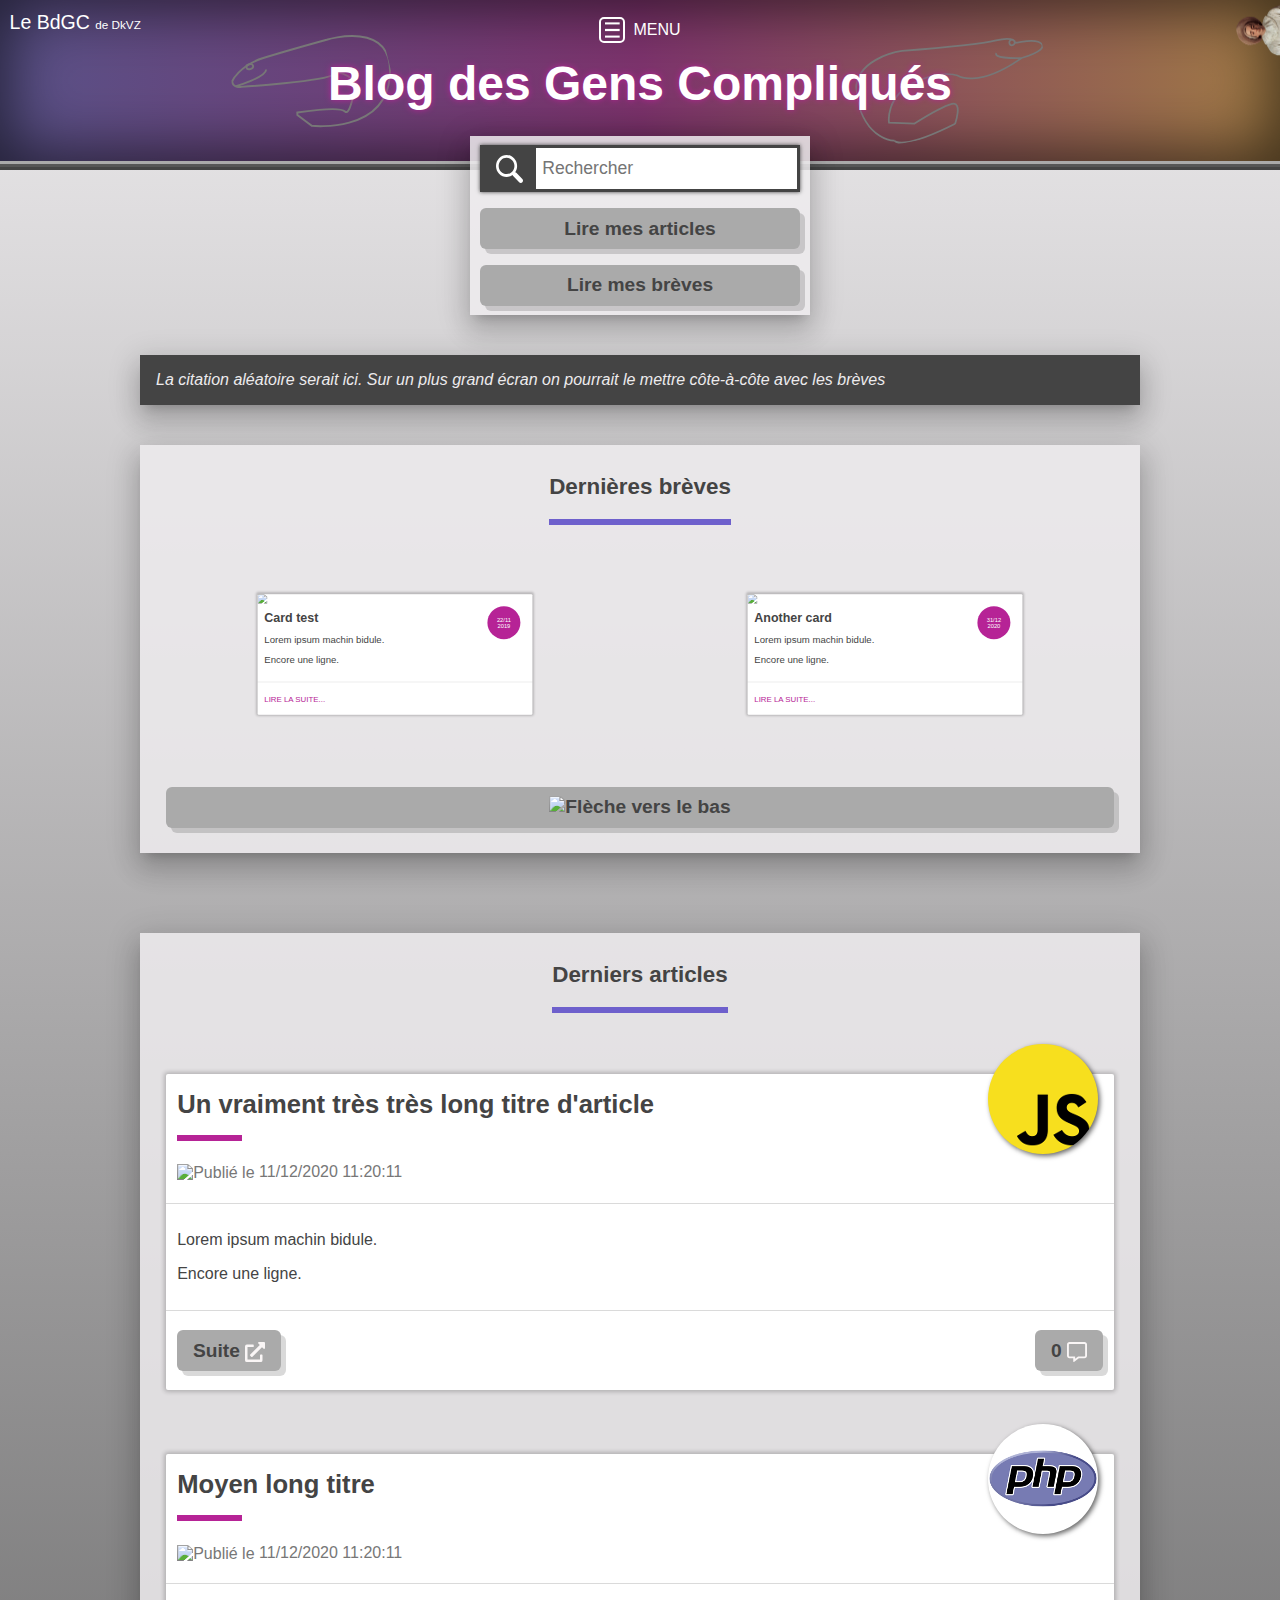
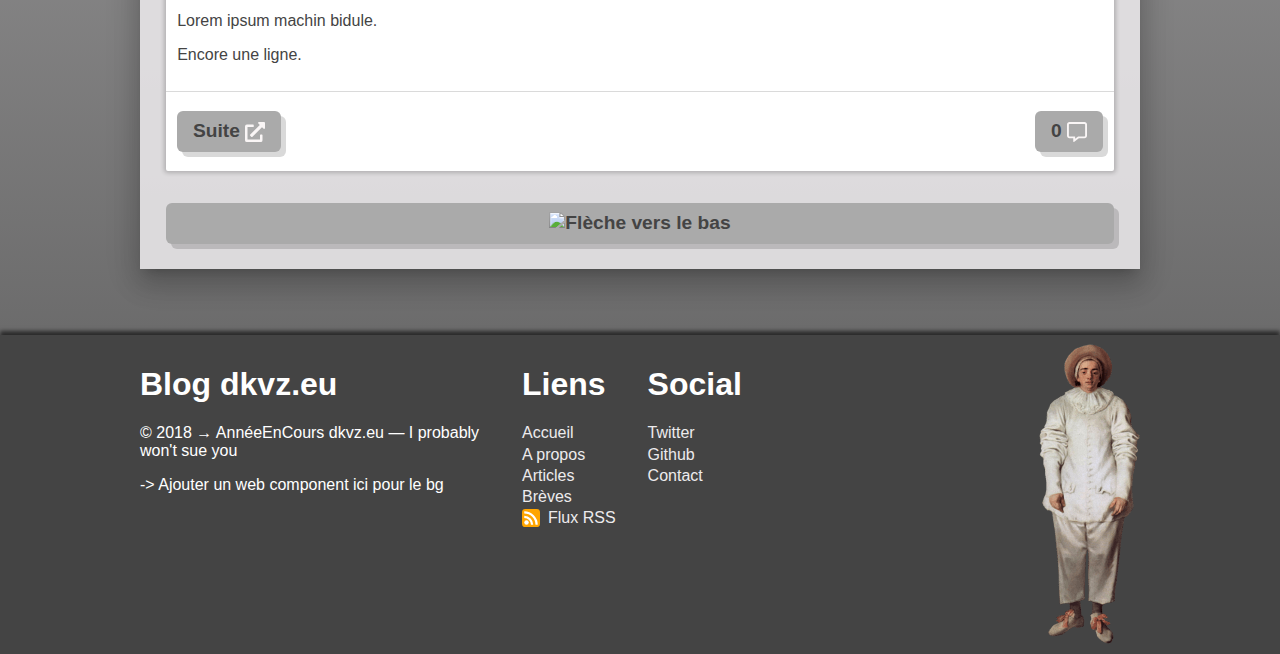
==== src/index.html @ f8230d22 "Add the dark light switch" ====
<!DOCTYPE html>
<html lang="fr">

<head>
  <meta charset="UTF-8">
  <meta name="viewport" content="width=device-width, initial-scale=1.0">
  <link rel="preconnect" href="https://fonts.googleapis.com">
  <link rel="preconnect" href="https://fonts.gstatic.com" crossorigin>
  <link href="https://fonts.googleapis.com/css2?family=Philosopher:ital,wght@0,400;0,700;1,400;1,700&display=swap" rel="stylesheet"> 
  <link rel="stylesheet" href="css/style.css">
  <!-- Pretty sure that script cannot be deferred; 
    Global Styles have to be declared above -->
  <link rel="stylesheet" href="css/light.css" media="(prefers-color-scheme: light)">
  <link rel="stylesheet" href="css/dark.css" media="(prefers-color-scheme: dark)">
  <script type="module" src="https://unpkg.com/dark-mode-toggle"></script>
  <title>DkVZ.eu Blog 3.0 - Proof of concept</title>
  <noscript>
    <style>
      ._js-only {
        display: none !important;
      }
    </style>
  </noscript>
  <script defer="defer" src="js/main.js"></script>
</head>

<body class="bg--gradient">
  <aside class="header">
    <a class="header__title" href="/">Le BdGC <span class="text text--smaller">de DkVZ</span></a>
    <label class="menu-btn input" tabindex="0" role="button" aria-controls="menu" aria-label="Afficher le menu"
      for="menu-checkbox">
      <svg class="menu-btn__icon" viewBox="0 0 7 7">
        <rect class="line-1" y="0" width="7" height="1"></rect>
        <rect class="line-2" y="3" width="7" height="1"></rect>
        <rect class="line-3" y="6" width="7" height="1"></rect>
      </svg>
      <span>Menu</span>
    </label>
    <input aria-hidden="true" type="checkbox" id="menu-checkbox" name="menu-checkbox">
    <div id="menu">
      <nav class="menu">
        <div class="section-title">
          <h1 class="section-title__big-title">Menu</h1>
        </div>
        <ul class="menu__list">
          <li>
            <a href="#">Accueil</a>
          </li>
          <li>
            <a href="article.html">Blog</a>
          </li>
          <li>
            <a href="#">Contact</a>
          </li>
          <li>
            <a href="#">About us</a>
          </li>
        </ul>
        <div class="menu__socials">
          <a href="#" title="Mon compte Twitter"><svg class="socials" viewBox="0 0 512 512"><path d="M459.37 151.716c.325 4.548.325 9.097.325 13.645 0 138.72-105.583 298.558-298.558 298.558-59.452 0-114.68-17.219-161.137-47.106 8.447.974 16.568 1.299 25.34 1.299 49.055 0 94.213-16.568 130.274-44.832-46.132-.975-84.792-31.188-98.112-72.772 6.498.974 12.995 1.624 19.818 1.624 9.421 0 18.843-1.3 27.614-3.573-48.081-9.747-84.143-51.98-84.143-102.985v-1.299c13.969 7.797 30.214 12.67 47.431 13.319-28.264-18.843-46.781-51.005-46.781-87.391 0-19.492 5.197-37.36 14.294-52.954 51.655 63.675 129.3 105.258 216.365 109.807-1.624-7.797-2.599-15.918-2.599-24.04 0-57.828 46.782-104.934 104.934-104.934 30.213 0 57.502 12.67 76.67 33.137 23.715-4.548 46.456-13.32 66.599-25.34-7.798 24.366-24.366 44.833-46.132 57.827 21.117-2.273 41.584-8.122 60.426-16.243-14.292 20.791-32.161 39.308-52.628 54.253z"/></svg></a>
          <a href="#" title="Mon compte Github"><svg class="socials" viewBox="0 0 496 512"><path d="M165.9 397.4c0 2-2.3 3.6-5.2 3.6-3.3.3-5.6-1.3-5.6-3.6 0-2 2.3-3.6 5.2-3.6 3-.3 5.6 1.3 5.6 3.6zm-31.1-4.5c-.7 2 1.3 4.3 4.3 4.9 2.6 1 5.6 0 6.2-2s-1.3-4.3-4.3-5.2c-2.6-.7-5.5.3-6.2 2.3zm44.2-1.7c-2.9.7-4.9 2.6-4.6 4.9.3 2 2.9 3.3 5.9 2.6 2.9-.7 4.9-2.6 4.6-4.6-.3-1.9-3-3.2-5.9-2.9zM244.8 8C106.1 8 0 113.3 0 252c0 110.9 69.8 205.8 169.5 239.2 12.8 2.3 17.3-5.6 17.3-12.1 0-6.2-.3-40.4-.3-61.4 0 0-70 15-84.7-29.8 0 0-11.4-29.1-27.8-36.6 0 0-22.9-15.7 1.6-15.4 0 0 24.9 2 38.6 25.8 21.9 38.6 58.6 27.5 72.9 20.9 2.3-16 8.8-27.1 16-33.7-55.9-6.2-112.3-14.3-112.3-110.5 0-27.5 7.6-41.3 23.6-58.9-2.6-6.5-11.1-33.3 2.6-67.9 20.9-6.5 69 27 69 27 20-5.6 41.5-8.5 62.8-8.5s42.8 2.9 62.8 8.5c0 0 48.1-33.6 69-27 13.7 34.7 5.2 61.4 2.6 67.9 16 17.7 25.8 31.5 25.8 58.9 0 96.5-58.9 104.2-114.8 110.5 9.2 7.9 17 22.9 17 46.4 0 33.7-.3 75.4-.3 83.6 0 6.5 4.6 14.4 17.3 12.1C428.2 457.8 496 362.9 496 252 496 113.3 383.5 8 244.8 8zM97.2 352.9c-1.3 1-1 3.3.7 5.2 1.6 1.6 3.9 2.3 5.2 1 1.3-1 1-3.3-.7-5.2-1.6-1.6-3.9-2.3-5.2-1zm-10.8-8.1c-.7 1.3.3 2.9 2.3 3.9 1.6 1 3.6.7 4.3-.7.7-1.3-.3-2.9-2.3-3.9-2-.6-3.6-.3-4.3.7zm32.4 35.6c-1.6 1.3-1 4.3 1.3 6.2 2.3 2.3 5.2 2.6 6.5 1 1.3-1.3.7-4.3-1.3-6.2-2.2-2.3-5.2-2.6-6.5-1zm-11.4-14.7c-1.6 1-1.6 3.6 0 5.9 1.6 2.3 4.3 3.3 5.6 2.3 1.6-1.3 1.6-3.9 0-6.2-1.4-2.3-4-3.3-5.6-2z"/></svg></a>
          <a href="#" title="Mon compte Youtube"><svg class="socials" viewBox="0 0 576 512"><path d="M549.655 124.083c-6.281-23.65-24.787-42.276-48.284-48.597C458.781 64 288 64 288 64S117.22 64 74.629 75.486c-23.497 6.322-42.003 24.947-48.284 48.597-11.412 42.867-11.412 132.305-11.412 132.305s0 89.438 11.412 132.305c6.281 23.65 24.787 41.5 48.284 47.821C117.22 448 288 448 288 448s170.78 0 213.371-11.486c23.497-6.321 42.003-24.171 48.284-47.821 11.412-42.867 11.412-132.305 11.412-132.305s0-89.438-11.412-132.305zm-317.51 213.508V175.185l142.739 81.205-142.739 81.201z"/></svg></a>
        </div>
      </nav>
    </div>
  </aside>
  <header class="hero">
    <div class="hero__inner">
      <noscript>
        <img class="hero__img hero__img--v1" src="img/shrimp_plain1.svg" alt="Brand logo 1">
        <img class="hero__img hero__img--v2" src="img/shrimp_plain2.svg" alt="Brand logo 2">
      </noscript>
      <svg class="hero__img hero__img--v1 _js-only" viewBox="0 0 587.5 386.1">
        <g fill="none" stroke="#000">
          <path
            d="m8.761 125.5s39.02-50.21 131.9-55.45c92.85-5.238 243.3-8.839 243.3-8.839s260.6-14.45 193.2 187.4c-67.48 201.8-323.3 107.4-323.3 107.4l-42.04-51.56 1.912-8.809s155.8 13.05 171.7 38.7c15.84 25.66 64.48-96.56 64.48-96.56s-38.02-61.14-74.13-45.8c-36.11 15.34-339.4-38.07-339.4-38.07s-32.77-2.435-27.47-28.42"
            stroke-width="1.875" />
          <ellipse cx="84.63" cy="89" rx="12.61" ry="9.085" stroke-width="1.875" />
          <path d="m15.26 146.6s118.7-4.896 125.4-33.02" stroke-width="1.875" />
        </g>
      </svg>
      <svg class="hero__img hero__img--v2 _js-only" viewBox="0 0 216.5 117.7">
        <g transform="translate(-137 -93.78)">
          <path
            d="m162.8 143.1c34.08-5.722 26.66-10.79 26.66-10.79m-16.41-8.322a3.018 3.018 0 0 1-3.018 3.018 3.018 3.018 0 0 1-3.018-3.018 3.018 3.018 0 0 1 3.018-3.018 3.018 3.018 0 0 1 3.018 3.018zm77.22 77.5s-13.44-23.57-0.7071-22.63c12.73 0.9428 45.49 13.67 45.49 13.67l27.98-6.439s-1.309-29.01-35.15-38.51c-33.84-9.5-50.58 1.107-50.58 1.107s-19.6 18.99-74.5-5.592c0 0-29.17-2.189-25.42-10.79 3.752-8.602 29.16-7.136 29.16-7.136s-1.652-8.133 20.65-7.039c22.3 1.095 106.2-8.535 106.2-8.535m27.33 97.55s-5.186 12.73-70.48-5.657m43.14-91.89s61.97-3.407 59.85 44.48c-2.113 47.89-32.52 53.07-32.52 53.07"
            fill="none" stroke="#000" stroke-width=".5292" />
        </g>
      </svg>
    </div>
    <div class="hero__mid">
      <h1 class="main-title">Blog des Gens Compliqués</h1>
    </div>
    <div class="hero__bottom">
      <dark-mode-toggle
        class="_js-only"
        id="dark-mode-toggle"
        appearance="toggle"
        permanent
      ></dark-mode-toggle>
    </div>
  </header>
  <main class="trans-left">
    <div class="content-card cta content-card--transp">

      <div class="cta-buttons">
        <form class="search">
          <label class="search__label">
            <img class="search__img" alt="Search Icon" aria-hidden="true" src="img/search_white.svg">
            <input class="input search__input" type="text" placeholder="Rechercher" aria-label="Rechercher" />
          </label>
        </form>
        <button class="btn cta-buttons__btn">Lire mes articles</button>
        <button class="btn cta-buttons__btn">Lire mes brèves</button>
      </div>
    </div>

    <div class="content-card quote-card">
      La citation aléatoire serait ici. Sur un plus grand écran on pourrait le mettre côte-à-côte avec les brèves
    </div>

    <div class="content-card content-card--transp content-card--l-margin">
      <div class="section-title">
        <h2 class="section-title__title">Dernières brèves</h2>
      </div>

      <div class="card-list">

        <div class="card card--hoverable">
          <div class="card__header">
            <img class="card__large-img" src="https://dkvz.eu/assets/shorts/shorts_linux2.png">
            <div class="card__date-pill">22/11 2019</div>
          </div>
          <div class="card__body">
            <h1>Card test</h1>
            <p>Lorem ipsum machin bidule.</p>
            <p>Encore une ligne.</p>
          </div>
          <div class="card__footer">
            <a href="#">Lire la suite...</a>
          </div>
        </div>

        <div class="card card--hoverable">
          <div class="card__header">
            <img class="card__large-img" src="https://dkvz.eu/assets/shorts/shorts_linux1.png">
            <div class="card__date-pill">31/12 2020</div>
          </div>
          <div class="card__body">
            <h1>Another card</h1>
            <p>Lorem ipsum machin bidule.</p>
            <p>Encore une ligne.</p>
          </div>
          <div class="card__footer">
            <a href="#">Lire la suite...</a>
          </div>
        </div>

        <button class="btn card-list__btn" aria-label="Charger d'autres brèves" title="Charger d'autres brèves...">
          <img class="invertable--img" src="img/triangle_down.svg" height="10px" alt="Flèche vers le bas" aria-hidden="true">
        </button>

      </div>
    </div>

    <div class="content-card content-card--transp">
      <div class="section-title">
        <h2 class="section-title__title">Derniers articles</h2>
      </div>

      <div class="card-list card-list--single">

        <div class="card card--hoverable">
          <div class="card__header card--no-overflow">
            <div class="card__info">
              <h1>Un vraiment très très long titre d'article</h1>
              <div>
                <img src="img/calendar-alt.svg" class="icon invertable--img" alt="Publié le">
                <span>11/12/2020 11:20:11</span>
              </div>
            </div>
            <!-- <div class="card__date-pill">22/11 2019</div> -->
            <img class="card__img" src="img/js_logo_110.png" alt="Un logo">
          </div>
          <div class="card__body card--border-top">
            <p>Lorem ipsum machin bidule.</p>
            <p>Encore une ligne.</p>
          </div>
          <div class="card__footer">
            <button class="btn">
              Suite
              <img src="img/external-link-alt.svg" class="icon" alt="Ouvrir l'article">
            </button>
            <button class="btn">
              0
              <img src="img/comment-alt.svg" class="icon" alt="Commentaires">
            </button>
          </div>
        </div>

        <div class="card card--hoverable">
          <div class="card__header card--no-overflow">
            <div class="card__info">
              <h1>Moyen long titre</h1>
              <div>
                <img src="img/calendar-alt.svg" class="icon invertable--img" alt="Publié le">
                <span>11/12/2020 11:20:11</span>
              </div>
            </div>
            <img class="card__img" src="img/php_logo_110.png" alt="Un logo">
          </div>
          <div class="card__body card--border-top">
            <p>Lorem ipsum machin bidule.</p>
            <p>Encore une ligne.</p>
          </div>
          <div class="card__footer">
            <button class="btn">
              Suite
              <img src="img/external-link-alt.svg" class="icon" alt="Ouvrir l'article">
            </button>
            <button class="btn">
              0
              <img src="img/comment-alt.svg" class="icon" alt="Commentaires">
            </button>
          </div>
        </div>

        <button class="btn card-list__btn" aria-label="Charger d'autres brèves" title="Charger d'autres articles...">
          <img class="invertable--img" src="img/triangle_down.svg" height="10px" alt="Flèche vers le bas" aria-hidden="true">
        </button>

      </div>
    </div>

  </main>
  <footer>
    <div class="footer">
      <div class="footer-sections">
        <section>
          <h1>Blog dkvz.eu</h1>
          <p>© 2018 &rarr; AnnéeEnCours dkvz.eu &mdash; I probably won't sue you</p>
          <p>-&gt; Ajouter un web component ici pour le bg</p>
        </section>
        <section>
          <h1>Liens</h1>
          <ul>
            <li><a href="#">Accueil</a></li>
            <li><a href="#">A propos</a></li>
            <li><a href="#">Articles</a></li>
            <li><a href="#">Brèves</a></li>
            <li><a href="#" class="flex--center"><img class="mr--1" src="img/rss_feed.svg" height="18" alt="RSS feed icon"> Flux RSS</a></li>
          </ul>
        </section>
        <section>
          <h1>Social</h1>
          <ul>
            <li><a href="#">Twitter</a></li>
            <li><a href="#">Github</a></li>
            <li><a href="#">Contact</a></li>
          </ul>
        </section>
      </div>
      <img src="img/gillescut_300.png" alt="Test Image 2">
    </div>
  </footer>

  <script src="https://unpkg.com/@dkvz/img-lightbox@0.2.0/dist/img-lightbox.js"></script>
  <script>
    customElements.define('img-lightbox', ImgLightbox.default);
  </script>
</body>

</html>
---- src/css/style.css ----
* {
  box-sizing: border-box;
}

:root {
  --primary-color: rgb(110, 96, 204);
  --accent-color: rgb(182, 35, 150);
  --accent-color-lighter: rgba(224, 66, 190, 0.7);
  --ui-color: rgb(78, 205, 196);
  --secondary-color: #edebed;
  --secondary-color-transp: rgba(237, 235, 237, 0.86);
  --grayed-color: #777;
  --light-gray-color: #aaa;
  --lighter-gray: #faf6f6;
  --light-color: #fff;
  /*--dark-color: #555;*/
  --dark-color: rgb(68, 68, 68);
  --dark-color-transp: rgba(68, 68, 68, 0.86);
  --dark-color-extra-transp: rgb(68, 68, 68, 0.6);
  --dark-color-quote: rgba(37, 6, 37, 0.15);
  --main-padding: 0.6rem;
  --content-padding: 0.6rem;
  --card-padding: 0.7rem;
  --ui-shadow: 0px 0px 4px var(--dark-color);
  --text-shadow-1: 2px 2px 2px var(--accent-color);
  --text-shadow-2: 0px 0px 6px var(--accent-color);
  --main-font: 'Segoe UI', Tahoma, Geneva, Verdana, sans-serif;
  --article-font: 'Philosopher', medium-content-serif-font, Georgia, Cambria, serif;
  --container-width: 1000px;
  --hero-inset-shadow: inset 0px 0px 60px 10px rgba(0, 0, 0, .6);
}

html, body {
  min-height: 100vh;
}

/** Utilities **/

.bg--gradient {
  background-color: var(--secondary-color);
  /*background: linear-gradient(to bottom, rgba(220,220,220,0.9) 0%,rgba(69,90,100,0.9) 100%);*/
  background: linear-gradient(to bottom, var(--secondary-color) 0%,rgba(68,68,68,0.9) 100%);
}

.bg--gradient-clouds {
  background-image: url('../img/clouds3.jpg');
  background-repeat: repeat-y;
  background-size: contain;
  /* Lighter version:
  background: linear-gradient(90deg, rgba(110, 96, 204, 0.7) 0%, rgba(182, 35, 150, 0.7) 50%, rgba(252, 176, 69, 0.7) 100%), url('../img/seamless_clouds3.jpg');*/
  background: linear-gradient(rgba(0, 0, 0, 0.6), rgba(0, 0, 0, 0.6)), linear-gradient(90deg, rgba(110, 96, 204, 0.7) 0%, rgba(182, 35, 150, 0.7) 50%, rgba(252, 176, 69, 0.7) 100%), url('../img/seamless_clouds3.jpg');
}

.flex--center {
  display: flex;
  justify-content: center;
  align-items: center;
}

.mr--1 {
  margin-right: 0.5rem;
}

/** End utilities **/

body {
  font-family: var(--main-font);
  display: flex;
  flex-direction: column;
  justify-content: center;
  color: var(--dark-color);
  /*background-color: var(--secondary-color);*/
  padding: 0;
  margin: 0;
  overflow-x: hidden;
}

body[data-overlay]:after {
  content: "";
  display: block;
  position: absolute;
  top: 0;
  left: 0;
  height: 100%;
  width: 100%;
  z-index: 1;
  background-color: #000;
  background-color: rgba(0,0,0,0.6);
}

body[data-overlay] {
  overflow: hidden;
}

a {
  text-decoration: none;
  color: var(--primary-color);
}

a:hover,
a:active {
  animation: zomg 3s infinite;
}

.article-image {
  box-shadow: var(--ui-shadow);
}

.to-reveal {
  opacity: 0.1;
  transition: opacity 0.5s;
}

/* 
This isn't BEM but it's historical to work
with blog content
*/
.center-image {
  margin: 0 auto;
}

img-lightbox:active, img-lightbox:focus {
  outline: 4px solid var(--ui-color);
}

img-lightbox a, img-lightbox img {
  display: block;
  max-width: 100%;
}

/* 
Found the basis here:
https://css-tricks.com/snippets/css/simple-and-nice-blockquote-styling
*/
blockquote {
  background: var(--lighter-gray);
  border-left: 6px solid var(--accent-color);
  font-style: italic;
  margin: 1.5em 0;
  padding: 0.5em 10px;
  quotes: "\201C""\201D""\2018""\2019";
}

blockquote:before {
  color: var(--grayed-color);
  content: open-quote;
  font-size: 4em;
  line-height: 0.1em;
  margin-right: 0.25em;
  vertical-align: -0.5em;
}

blockquote p {
  margin: 0.7rem 0;
}

.header {
  position: absolute;
  z-index: 2;
  top: 0;
  left: 0;
  width: 100%;
  /* Had to fix the height for the menu */
  height: 60px;
  background-image: url('../img/gilleshead_rotated.png');
  background-position: center right;
  background-size: contain;
  background-repeat: no-repeat;
  padding: var(--main-padding);
  display: grid;
  grid-template-columns: 1fr auto 1fr;
  transition: all .3s ease;
  color: var(--light-color);
  transform-origin: top;
}

.header--sticky {
  position: fixed;
  height: initial;
  background-color: var(--light-color);
  padding: 1.2rem;
  color: var(--dark-color);
  z-index: 15;
}

#menu-checkbox {
  visibility: hidden;
}

#menu {
  position: fixed;
  z-index: 550;
  top: 80px;
  bottom: 1rem;
  left: 2rem;
  right: 2rem;
  overflow-y: auto;
  color: var(--light-color);
  font-size: 1.4rem;
  box-shadow: 0px 2px 10px 5px rgba(0,0,0,0.5), var(--hero-inset-shadow);
  background-color: var(--dark-color-transp);
  background-image: linear-gradient(var(--dark-color-transp), var(--secondary-color-transp));
  background-image: url('../img/pat_shrimp.png'), linear-gradient(var(--dark-color-transp) 70%, var(--secondary-color-transp) 130%);
  border: 1px solid var(--dark-color);
  transition: visibility 0s linear 0.6s, transform 0.6s;
  transform: scaleY(0);
  transform-origin: top center;
  visibility: hidden;
}

/*
Selector is overly complicated but I wanted the nav
element to be closer to the ul with the actual
navigation links.
*/
#menu-checkbox:checked~div#menu {
  visibility: visible;
  transform: scaleY(1);
  animation: gradient 12s 1s ease infinite;
  transition: transform 0.6s;
}

.menu {
  display: flex;
  flex-direction: column;
  align-items: center;
  justify-content: center;
  padding: var(--card-padding);
}

.menu__list {
  list-style: none;
  margin: 0;
  padding: 0;
}

.menu__list a {
  display: block;
  color: var(--light-color);
  padding: 0.4rem 0.4rem;
}

.menu__list a:hover,
.menu__list a:active, 
.menu__list a:focus {
  background-color: var(--dark-color-extra-transp);
}

.menu__socials {
  display: flex;
  justify-content: space-between;
  align-items: center;
  margin-top: 2rem;
  gap: 1.4rem;
}

.hero {
  position: absolute;
  top: 0;
  left: 0;
  height: 170px;
  width: 100%;
  background-color: var(--dark-color);
  background-image: linear-gradient(90deg, rgba(110, 96, 204, 0.5) 0%, rgba(182, 35, 150, 0.5) 50%, rgba(252, 176, 69, 0.5) 100%);
  border-bottom: 3px solid var(--dark-color);
  color: var(--light-color);
  display: flex;
  flex-direction: column;
  justify-content: space-between;
}

.hero__inner {
  position: absolute;
  top: 0;
  left: 0;
  width: 100%;
  height: 100%;
  border-bottom: 6px ridge var(--light-gray-color);
  color: var(--light-color);
  display: flex;
  align-items: center;
  justify-content: space-around;
  box-shadow: var(--hero-inset-shadow);
}

.hero__mid {
  flex: 1;
  display: flex;
  align-items: center;
  justify-content: center;
  z-index: 1;
}

.hero__bottom {
  position: absolute;
  bottom: 12px;
  right: 12px;
  z-index: 2;
}

.hero__img {
  height: 45%;
}

svg.hero__img  * {
  stroke: var(--grayed-color);
}

svg.socials {
  fill: var(--light-color);
  transition: all ease-out 0.3s;
  height: 48px;
}

svg.socials:hover,
svg.socials:active {
  fill: var(--light-gray-color);
  transform: rotate(-20deg);
}

.hero__img--v1 {
  transform: rotate(-14deg);
}

.hero__img--v2 {
  transform: rotate(-11deg) scaleX(-1);
}

svg.hero__img--v1 * {
  stroke-width: 7px;
}

svg.hero__img--v2 * {
  stroke-width: 2px;
}


svg.hero__img--v2-loaded * {
  stroke-width: 3px;
  fill: transparent;
}

.header__title {
  margin: 0;
  padding: 0.1rem 0;
  font-size: 0.94rem;
  text-decoration: none;
  color: var(--light-color);
}

.main-title {
  text-shadow: var(--text-shadow-2);
  text-align: center;
  font-size: 2rem;
}

body > footer {
  color: var(--light-color);
  background-color: var(--dark-color);
  box-shadow: 0 -4px 4px rgba(0, 0, 0, .6);
}

body > main {
  flex: 1;
  /** Required to display 
  inline-block elements
  at the center **/
  text-align: center;
  margin-top: 1rem;
  margin-bottom: 1rem;
}

body > footer {
  padding: var(--main-padding);
}

/*
I can't use BEM for center-image because
it's used in the blog posts as well.
This is a valid block name, though
*/
.center-image {
  text-align: center;
}

.center-image img {
  max-width: 100%;
}

.text--smaller {
  font-size: 0.6em;
}

.content-card {
  text-align: left;
  hyphens: auto;
  background-color: var(--light-color);
  color: var(--dark-color);
  box-shadow: rgba(0, 0, 0, .14) 0px 16px 24px 2px, rgba(0, 0, 0, .12) 0px 6px 30px 5px, rgba(0, 0, 0, .2) 0px 8px 10px -7px;
  width: 99.6%;
  padding: var(--content-padding);
  margin-bottom: 2.5rem;
}

.content-card, .footer {
  max-width: var(--container-width);
  margin-left: auto;
  margin-right: auto;
}

.content-card--l-margin {
  margin-bottom: 5rem;
}

.content-card--transp {
  background-color: var(--secondary-color-transp);
}

.content-card--page-card {
  margin-top: 200px;
  padding-left: 1rem;
  padding-right: 1rem;
  font-size: 1rem;
}

.content-card--page-card p {
  line-height: 1.75;
}

/* Parent element for all of the 
article content and headlines */
.article-content {
  font-family: var(--article-font);
  font-size: 1.2rem;
}

.article-content h1,
.article-content h2,
.article-content h3,
.article-content h4,
.article-content h5,
.article-content h6 {
  font-family: var(--main-font);
}

.cta {
  position: relative;
  z-index: 1;
  margin-top: 110px;
  width: min-content;
}

.footer, .card__footer {
  display: flex;
  justify-content: space-between;
  align-items: flex-end;
}

.footer ul {
  list-style-type: none;
  margin: 0;
  padding: 0;
}

.footer ul li {
  margin-bottom: 0.2rem;
}

.footer a {
  color: var(--secondary-color);
  text-decoration: none;
}

.footer a:hover {
  color: var(--light-color);
  animation: none;
}

.footer-sections {
  display: flex;
  flex-direction: column;
  margin-bottom: 1.2rem;
}

.footer-sections p {
  color: var(--light-color);
}

.cta-buttons {
  display: grid;
  grid-gap: 1rem;
  margin: 0 auto;
  justify-content: center;
}

/*
.btn {
  font-family: var(--main-font);
  border: solid 1px var(--accent-color-lighter);
  border-bottom: solid 1px var(--accent-color);
  background-color: var(--ui-color);
  color: var(--accent-color);
  box-shadow: rgba(0, 0, 0, 0.15) 0px 1px 3px 0px, rgba(0, 0, 0, 0.08) 0px 1px 2px 0px;
  cursor: pointer;
  font-size: 1.1rem;
  /* We're using +2 because original border was 1px and we're
    switching to 3px, so we need +2 for the padding */
  
  /*
  padding: calc(0.3rem + 2px) calc(1.4rem + 2px);
  border-radius: 5px;
  font-weight: bolder;
  -webkit-appearance: none;
  outline: 0;
  transition: transform .3s, background-color .3s;
}*/

.btn {
  background-color: var(--light-gray-color);
  color: var(--dark-color);
  border-radius: 6px;
  padding: 0.6rem 0.8rem;
  padding: calc(0.4rem + 3px) calc(0.8rem + 3px);
  border: 0;
  font-size: 1.1rem;
  box-shadow: 5px 5px 0px 0px rgba(0, 0, 0, 0.15);
  cursor: pointer;
  -webkit-appearance: none;
  appearance: none;
  outline: 0;
  transition: transform .3s, background-color .3s;
  font-weight: bold;
}


.btn:hover, .btn:focus, .btn:active {
  background-color: var(--grayed-color);
  color: var(--lighter-gray);
}

.btn:focus, .btn:active {
  padding: 0.4rem 0.8rem;
  border: 3px solid var(--accent-color);
}

/*.cta-buttons__btn {
  
}*/

/*.card-list {
  display: flex;
  flex-direction: column;
  align-items: center;
  justify-content: center;
  padding: 1.2rem;
}*/

.card-list {
  padding: 0;
  display: grid;
  grid-template-columns: 1fr;
  grid-gap: 2rem;
  max-width: 980px;
  margin: 0 auto;
  padding-top: 1rem;
  padding-bottom: 1rem;
}

.card-list--single {
  grid-template-columns: 1fr;
}

.section-title {
  text-align: center;
  margin: 1.2rem 0 0.8rem 0;
}

.section-title__title,
.section-title__big-title,
.article-header {
  padding: 0 0 1.2rem 0;
  border-bottom: solid 6px var(--primary-color);
}

.section-title__title,
.section-title__big-title {
  display: inline-block;
  margin: 0 auto;
  font-size: 1.4rem;
  font-weight: bolder;
}

.section-title__big-title {
  font-size: 1.8rem;
}

.article-header__title {
  margin: 0 auto;
  text-align: center;
  font-size: 2rem;
  line-height: 2.85rem; 
}

.article-header__desc {
  display: flex;
  align-items: center;
  justify-content: center;
  flex-wrap: wrap;
}

.article-header__desc > * {
  margin-right: 0.5rem;
}

.article-toc {
  padding: var(--main-padding);
  border: 2px solid var(--primary-color);
  border-top: none;
  background-color: var(--lighter-gray);
}

.article-toc__title {
  font-size: 1.3rem;
}

.card {
  position: relative;
  background-color: var(--light-color);
  /*border: 1px solid var(--secondary-color);*/
  /*box-shadow: rgba(0, 0, 0, 0.14) 0px 2px 2px 0px, rgba(0, 0, 0, 0.12) 0px 3px 1px -2px, rgba(0, 0, 0, 0.2) 0px 1px 5px 0px;*/
  box-shadow: 0px 0px 4px 2px rgba(0, 0, 0, .2);
  /* A very subtle border
     radius just makes things 
      better */
  border-radius: 2px;
  /** Flex is only needed if we want to use a grid as the parent 
  Unless we tell that grid to not stretch things I guess **/
  display: flex;
  flex-direction: column;
}

.card__header {
  overflow: hidden;
  display: flex;
  text-align: initial;
  flex-direction: column-reverse;
  justify-content: center;
  align-items: center;
}

.card__date-pill {
  position: absolute;
  top: 20px;
  right: 20px;
  border-radius: 100%;
  background-color: var(--accent-color);
  color: var(--light-color);
  padding: 0.8rem;
  word-break: break-all;
  width: 55px;
  height: 55px;
  text-align: center;
  font-size: 0.6rem;
  display: flex;
  justify-content: center;
  align-items: center;
}

.card--hoverable {
  transition: box-shadow .25s;
}

.card--hoverable:hover {
  box-shadow: 0 8px 17px 0 rgba(0,0,0,.2),0 6px 20px 0 rgba(0,0,0,.19);
}

.card--hoverable:hover .card__large-img {
  transform: scale(1.04);
  opacity: 0.8;
}

.card--no-overflow {
  overflow: visible;
}

.card__body {
  flex: 1;
  padding: var(--card-padding);
  text-align: justify;
  /*box-shadow: inset 0px 0px 2px rgba(0, 0, 0, .5);*/
}

.card__large-img {
  width: 100%;
  transition: opacity 0.2s, transform 0.3s;
}

.card__img {
  border-radius: 50%;
  margin: 1rem;
  margin-top: -30px;
  box-shadow: 2px 2px 5px rgba(0, 0, 0, .6);
  height: 110px;
  background: var(--light-color);
}

.card__header h1 {
  padding: var(--card-padding);
  margin: 0;
  margin-top: 0.3rem;
  font-size: 1.6rem;
}

.card__header h1::after {
  display: block;
  margin-top: 1rem;
  height: 6px;
  width: 65px;
  background-color: var(--accent-color);
  content: "";
}

.card__body h1 {
  margin: 0;
  font-size: 1.3rem;
}

.card--border-top, .card__footer {
  border-top: 1px solid rgba(150,150,150,0.35);
}

.card__footer {
  padding: 1.2rem var(--card-padding);
}

.card__footer a {
  text-transform: uppercase;
  text-decoration: none;
  font-size: 0.82rem;
  color: var(--accent-color);
}

.card__footer a:hover {
  text-transform: uppercase;
  text-decoration: none;
  color: var(--accent-color-lighter);
  animation: none;
}

.card__info {
  display: flex;
  flex-direction: column;
  justify-content: space-between;
  width: 100%;
  margin-bottom: 0.6rem;
}

.card__info > div {
  padding: var(--card-padding);
  color: var(--grayed-color);
  /*border-top: 4px solid var(--accent-color);*/
}

.search {
  display: flex;
  width: 250px;
}

.search__label {
  width: 100%;
  border: 3px solid var(--dark-color);
  padding: 0;
  margin: 0;
  display: flex;
  align-items: center;
  box-shadow: var(--ui-shadow);
  background-color: var(--dark-color);
}

.search__img {
  background-color: var(--dark-color);
  padding: 0.2rem 0.8rem;
  height: 34px;
}

.input {
  border: none;
  padding-left: 0.2rem;
  padding-right: 0.2rem;
}

input[type="text"] {
  font-family: var(--main-font);
  padding: 10px 6px;
  background-color: var(--light-color);
  color: var(--dark-color);
} 

.search__input {
  min-width: 0;
  font-size: 1rem;
  flex: 1;
} 

.input:focus {
  outline: 2px solid var(--accent-color);
}

.input::-moz-focus-inner {
  border: 0;
}

.menu-btn {
  cursor: pointer;
  font-family: var(--main-font);
  border: none;
  background-color: transparent;
  /*padding: 0.3rem 0.5rem;*/
  color: var(--light-color);
  padding: 0.3rem 0;
  display: flex;
  justify-content: center;
  align-items: center;
  font-size: 0.85rem;
  text-transform: uppercase;
}

.header--sticky .menu-btn, .header--sticky .header__title {
  color: var(--dark-color);
}

.menu-btn__icon {
  height: 26px;
  padding: 0.2rem;
  border-radius: 5px;
  margin-right: 0.5rem;
  margin-left: 0.4rem;
  border: 2px solid var(--light-color);
}

.header--sticky .menu-btn__icon {
  border: 2px solid var(--dark-color);
}

.menu-btn span {
  margin-right: 0.4rem;
}

.menu-btn__icon rect {
  transition: opacity .6s, transform .6s;
  fill: var(--light-color);
}

.header--sticky .menu-btn__icon rect {
  fill: var(--dark-color);
}

.menu-btn.open .menu-btn__icon .line-2 {
  opacity: 0;
}

.menu-btn:hover .menu-btn__icon .line-1 {
  animation: refill 1s infinite;
}

.menu-btn:hover .menu-btn__icon .line-2 {
  animation: refill 4s infinite;
}

.menu-btn:hover .menu-btn__icon .line-3 {
  animation: refill 1s infinite 0.2s;
}

.menu-btn.open .menu-btn__icon .line-1 {
  transform: rotate(45deg) translate(2px, -1px);
}

.menu-btn.open .menu-btn__icon .line-2 {
  opacity: 0;
}

.menu-btn.open .menu-btn__icon .line-3 {
  transform: rotate(-45deg) translate(-4px, -2px);
}

/*.card-list__btn {
  background-color: var(--light-gray-color);
}*/

.card-list--single .card-list__btn {
  grid-column: initial;
}

.card-list--single .card {
  margin-top: 2rem;
}

.pill {
  background-color: var(--secondary-color-transp);
  color: var(--primary-color);
  font-weight: bolder;
  font-size: 0.9rem;
  padding: 0.2rem 0.8rem;
  border-radius: 16px;
}

.pill a {
  color: var(--primary-color);
  transition: color .3s;
}

.pill a:hover,
.pill a:active {
  color: var(--accent-color);
  animation: none;
}

.icon {
  vertical-align: middle;
  height: 20px;
}

.quote-card {
  padding: 1rem;
  font-style: italic;
  color: var(--secondary-color);
  background-color: var(--dark-color);
}

.text-muted {
  color: var(--grayed-color);
  font-size: 0.94rem;
}

/* Group utilities here 
  (if I remember to) */

.mt-1 {
  margin-top: 0.4rem;
}

.mt-2 {
  margin-top: 0.8rem;
}

.mt-3 {
  margin-top: 1.2rem;
}

.right {
  float: right;
  margin-left: 0.8rem;
}

.left {
  float: left;
  margin-right: 0.8rem;
}

.scale-up {
  transform: scale(0.6);
  animation: scaleup 0.5s ease-in-out forwards;
}

@keyframes scaleup {
  0% {}

  100% {
    -webkit-transform: scale(1);
    transform: scale(1);
    opacity: 1;
  }
}

/* Simple page transition I'm using */
.trans-left {
  animation: transleft 0.6s ease;
}

@keyframes transleft {
  0% {
    transform: translate3d(-20vw, 0, 0);
  }

  100% {
    transform: translate3d(0, 0, 0);
  }
}

@keyframes refill {
  0%, 100% { fill: #7ccdea; }
  16%      { fill: #0074d9; }
  32%      { fill: #2ecc40; }
  48%      { fill: #ffdc00; }
  64%      { fill: #b10dc9; }
  80%      { fill: #ff4136; }
}

@keyframes zomg {
  0%, 100% { color: #7ccdea; }
  16%      { color: #0074d9; }
  32%      { color: #2ecc40; }
  48%      { color: #ffdc00; }
  64%      { color: #b10dc9; }
  80%      { color: #ff4136; }
}

@keyframes gradient {
	0% {
		background-position: 0% 0%
	}
	50% {
		background-position: 100% 100%
	}
	100% {
		background-position: 0% 0%
	}
}

/* .animate--scale-down {
  animation: scale-down 0.6s;
}

@keyframes scale-down {
  from {transform: scaleX(1)}
  to {transform: scaleX(0.1)}
} */

@media(min-width: 650px) {

  body > main {
    padding: var(--main-padding);
  }

  .main-title {
    font-size: 3rem;
  }

  .header__title {
    font-size: 1.22rem;
  }

  .menu-btn {
    font-size: 1rem;
  }

  .btn {
    font-size: 1.2rem;
  }

  .search {
    width: 320px;
  }

  .search__input {
    font-size: 1.1rem;
  }

  .hero__img {
    height: 65%;
  }

  .card-list {
    padding: 1rem;
    grid-template-columns: repeat(2, 1fr);
  }
  
  .card-list--single {
    grid-template-columns: 1fr;
  }

  .card-list__btn {
    grid-column: span 2;
  }

  .card__header {
    flex-direction: row;
    justify-content: space-between;
    align-items: stretch;
  }

  .content-card--page-card {
    font-size: 1.2rem;
  }

  .footer-sections {
    flex-direction: row;
    align-self: stretch;
    width: 100%;
    flex-wrap: wrap;
  }

  .footer-sections > section {
    margin-right: 2rem;
    max-width: 350px;
  }

  #menu {
    left: 20%;
    right: 20%;
  }

  .article-header__title {
    font-size: 2.4rem;
    line-height: 3.2rem;
    max-width: 88%;
  }

  .article-toc {
    display: inline-block;
    min-width: 50%;
  }

  .section-title__big-title {
    font-size: 2.4rem;
  }

  .article-content {
    font-size: 1.4rem;
  }

  .pill {
    font-size: 1rem;
    padding: 0.4rem 1.2rem;
  }

}

@media(min-width: 650px) and (max-width: 1024px) {

  .main-title {
    font-size: 2.4rem;
  }

}

@media(min-width: 800px) and (max-width: 1024px) {

  .content-card {
    width: 95%;
  }

  .cta {
    width: min-content;
  }

}
---- src/css/light.css ----
/**
TODO
Lots of repeated styles from the default stylesheet are in here.
Maybe it can be stripped down significantly.
OR
CSS props present in both light and dark.css can be REMOVED from
default CSS.
**/

:root {
  --secondary-color: #edebed;
  --secondary-color-transp: rgba(237, 235, 237, 0.86);
  --grayed-color: #777;
  --light-gray-color: #aaa;
  --lighter-gray: #faf6f6;
  --light-color: #fff;
  --dark-color: rgb(68, 68, 68);
  --dark-color-transp: rgba(68, 68, 68, 0.86);
  --dark-color-extra-transp: rgb(68, 68, 68, 0.6);
}

.bg--gradient {
  background-color: var(--secondary-color);
  /*background: linear-gradient(to bottom, rgba(220,220,220,0.9) 0%,rgba(69,90,100,0.9) 100%);*/
  background: linear-gradient(to bottom, var(--secondary-color) 0%,rgba(68,68,68,0.9) 100%);
}

.quote-card {
  background-color: var(--dark-color);
}

.btn:hover, .btn:focus, .btn:active {
  background-color: var(--grayed-color);
  color: var(--lighter-gray);
}

body > footer {
  color: var(--light-color);
  background-color: var(--dark-color);
}

.footer-sections p {
  color: var(--light-color);
}

.pill {
  background-color: var(--secondary-color-transp);
}

.pill a {
  color: var(--primary-color);
}

.pill a:hover {
  color: var(--accent-color);
}
---- src/css/dark.css ----
:root {
  --secondary-color: rgb(119, 119, 119);
  --secondary-color-transp: rgba(119, 119, 119, 0.86);
  --grayed-color: rgb(235, 237, 235);
  --light-gray-color: #333;
  --lighter-gray: #999;
  --light-color: rgb(68, 68, 68);
  /*--dark-color: var(--grayed-color);*/
  --dark-color: rgb(202, 190, 202);
  --dark-color-transp: rgba(235, 237, 235, 0.86);
  --dark-color-extra-transp: rgb(235, 237, 235, 0.6);
}

.bg--gradient {
  background-color: var(--light-color);
  /*background: linear-gradient(to bottom, rgb(37, 6, 37) 0%,var(--light-color) 100%);*/
  background: linear-gradient(to bottom,var(--light-color) 0%,  rgb(37, 6, 37) 100%);
}

.quote-card {
  background-color: var(--dark-color-quote);
}

.invertable--img {
  filter: invert();
}

.btn:hover, .btn:focus, .btn:active {
  background-color: var(--secondary-color);
  color: var(--dark-color);
}

body > footer {
  color: var(--secondary-color);
  /*background-color: var(--dark-color-quote);*/
  background: linear-gradient(to bottom,var(--light-color) 0%,  rgb(37, 6, 37) 180%);
}

.hero {
  border-bottom: none;
}

.footer-sections p {
  color: var(--dark-color);
}

.pill {
  background-color: var(--light-gray-color);
}

.pill a {
  color: var(--accent-color);
}

.pill a:hover {
  color: var(--primary-color);
}

.article-toc {
  background-color: var(--light-gray-color);
  color: var(--dark-color);
}

.article-header__desc span {
  color: var(--secondary-color);
}

blockquote {
  background-color: var(--light-gray-color);
}

.header,
.header__title,
.menu-btn {
  color: var(--grayed-color);
}

.menu-btn__icon rect,
.header--sticky .menu-btn__icon rect {
  fill: var(--grayed-color);
}

.menu-btn__icon {
  border: 2px solid var(--dark-color);
}
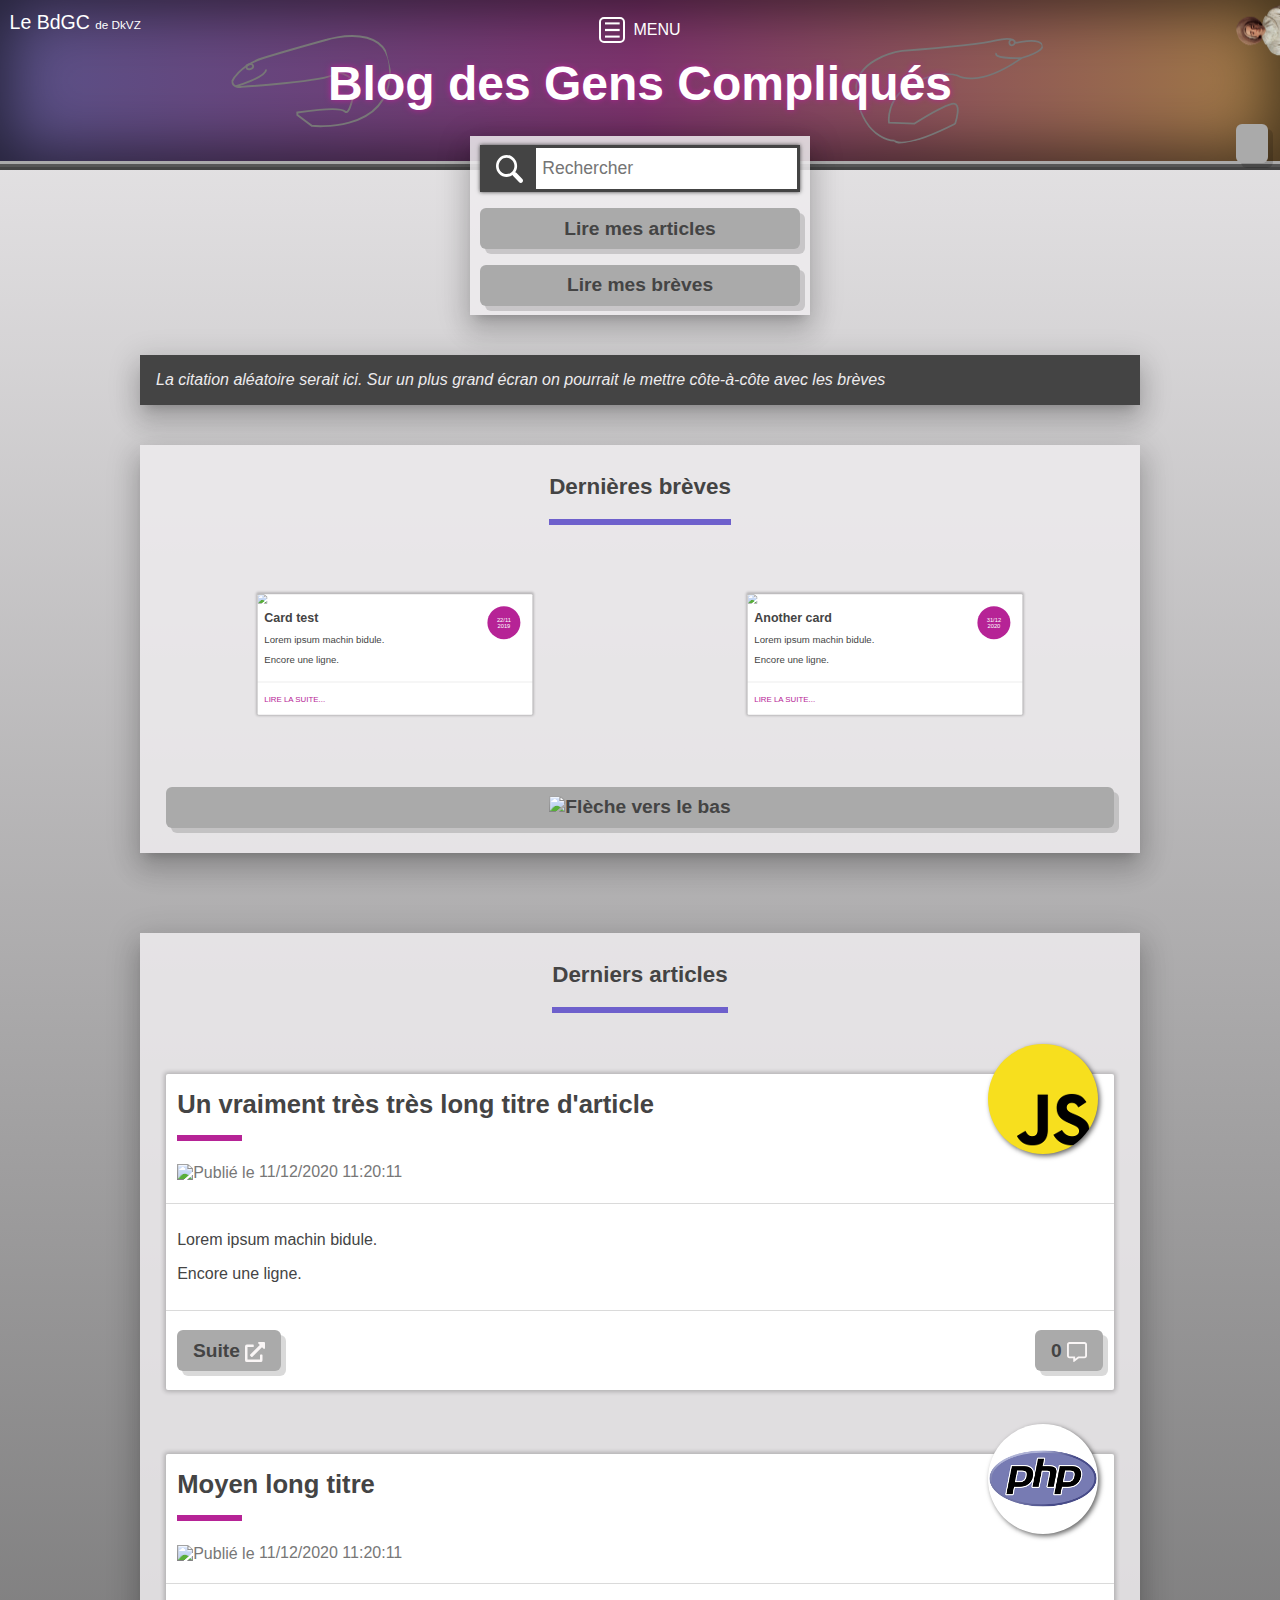
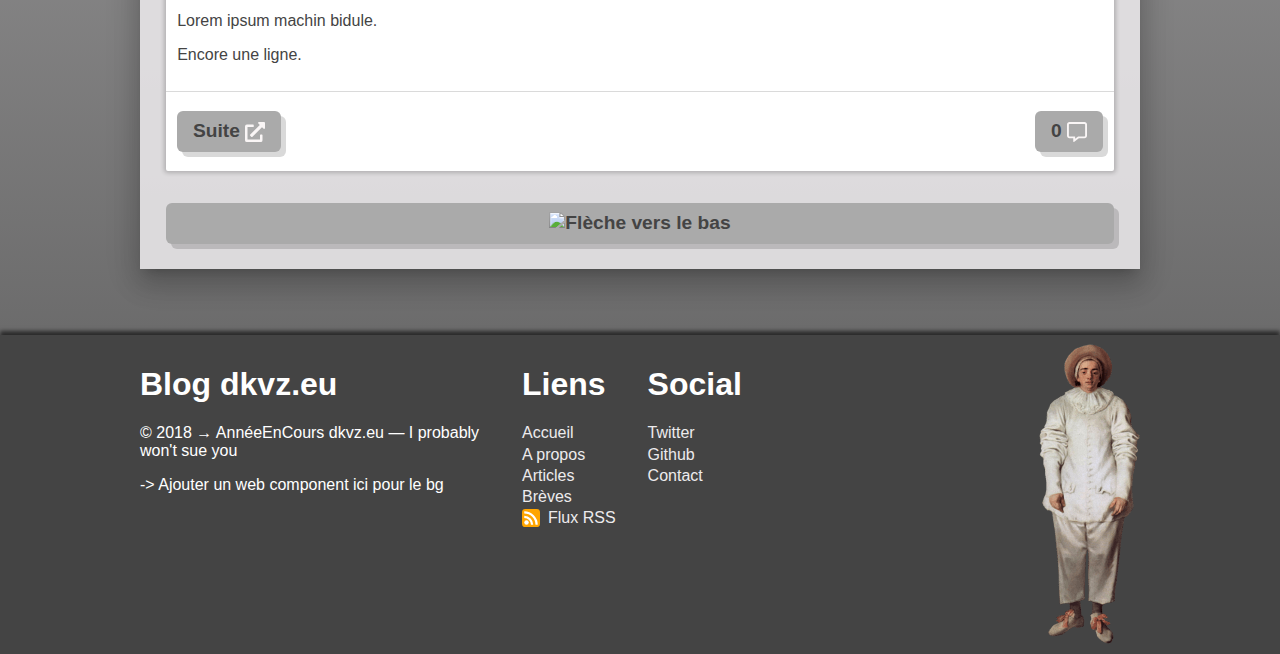
==== commit d8ce1e08: "First attempt at styling the dark-light web component" ====
--- a/src/index.html
+++ b/src/index.html
@@ -92,7 +92,7 @@
     </div>
     <div class="hero__bottom">
       <dark-mode-toggle
-        class="_js-only"
+        class="_js-only btn"
         id="dark-mode-toggle"
         appearance="toggle"
         permanent
--- a/src/css/style.css
+++ b/src/css/style.css
@@ -34,6 +34,18 @@
   min-height: 100vh;
 }
 
+/*dark-mode-toggle {
+  border-radius: 20%;
+  border: 2px solid var(--primary-color);
+  box-shadow: 2px 2px 2px var(--light-color);
+}*/
+
+dark-mode-toggle::part(fieldset) {
+  display: flex;
+  justify-content: center;
+  align-items: center;
+}
+
 /** Utilities **/
 
 .bg--gradient {
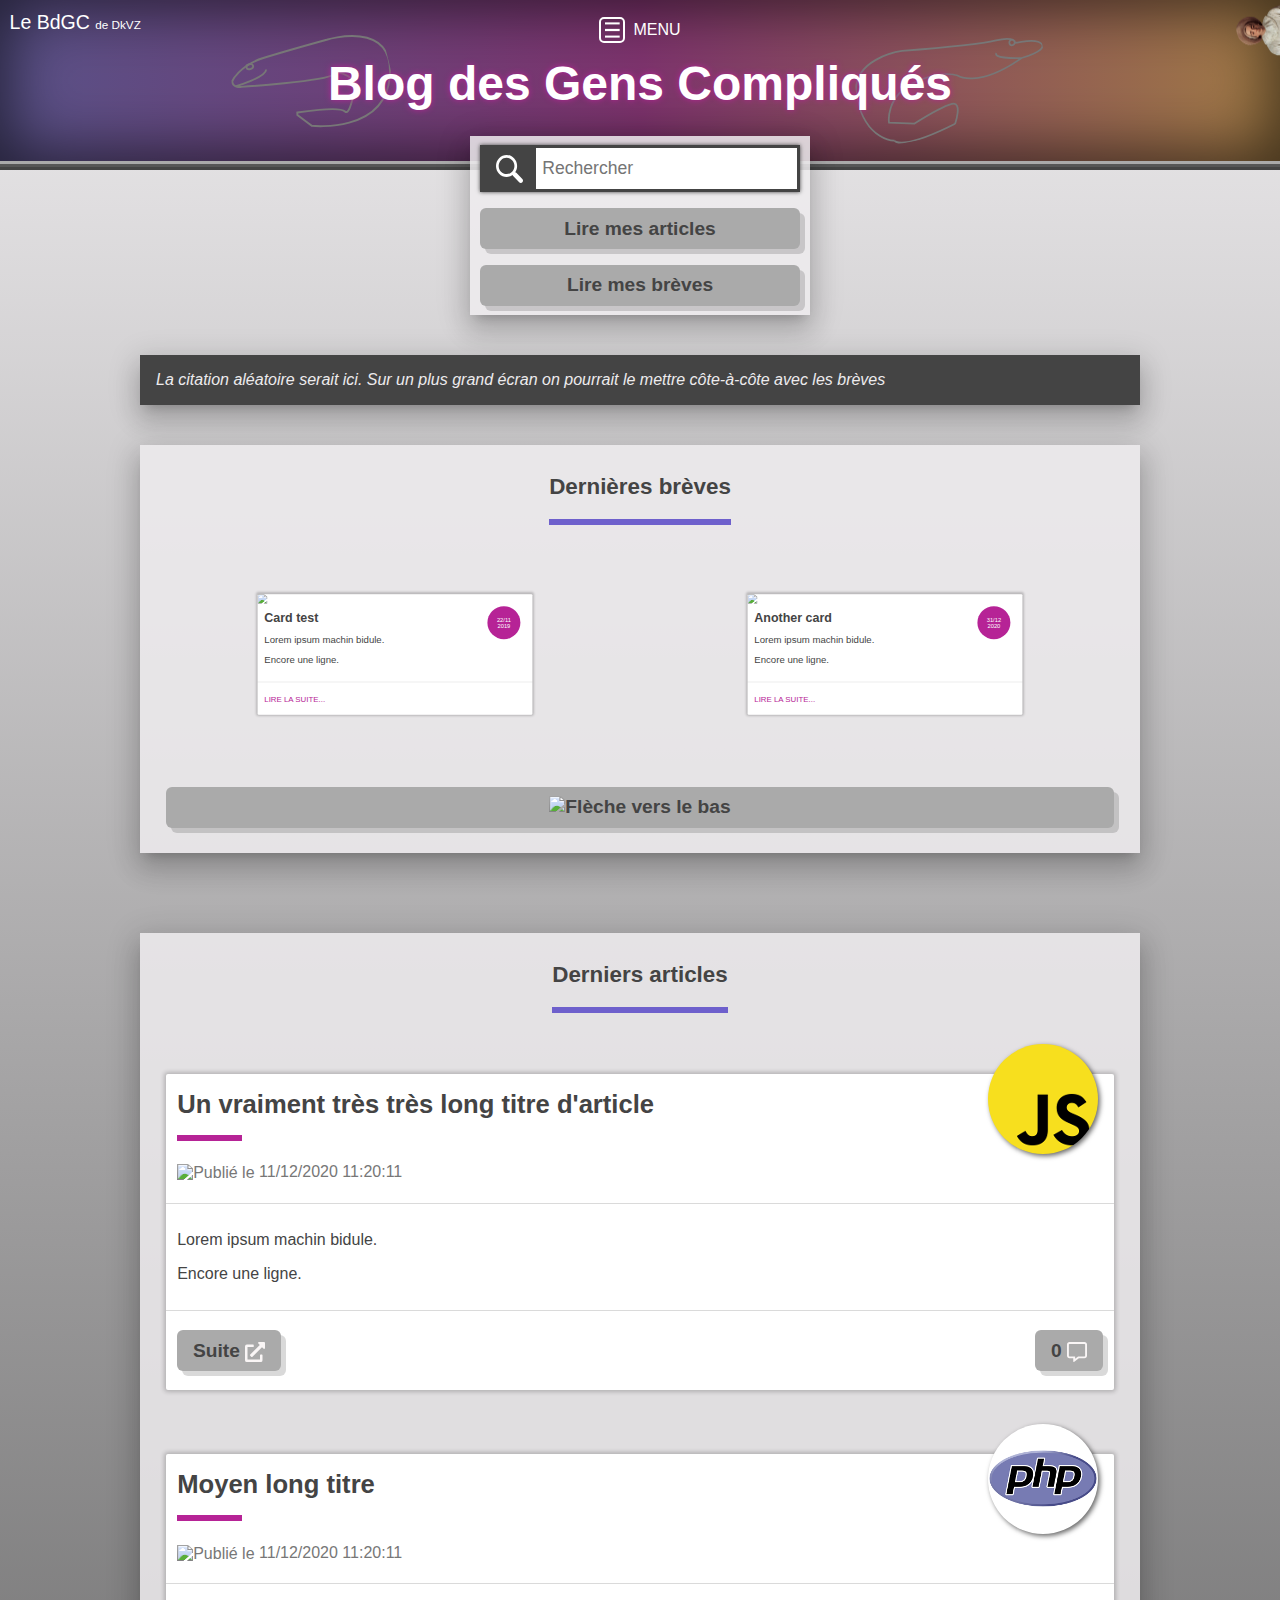
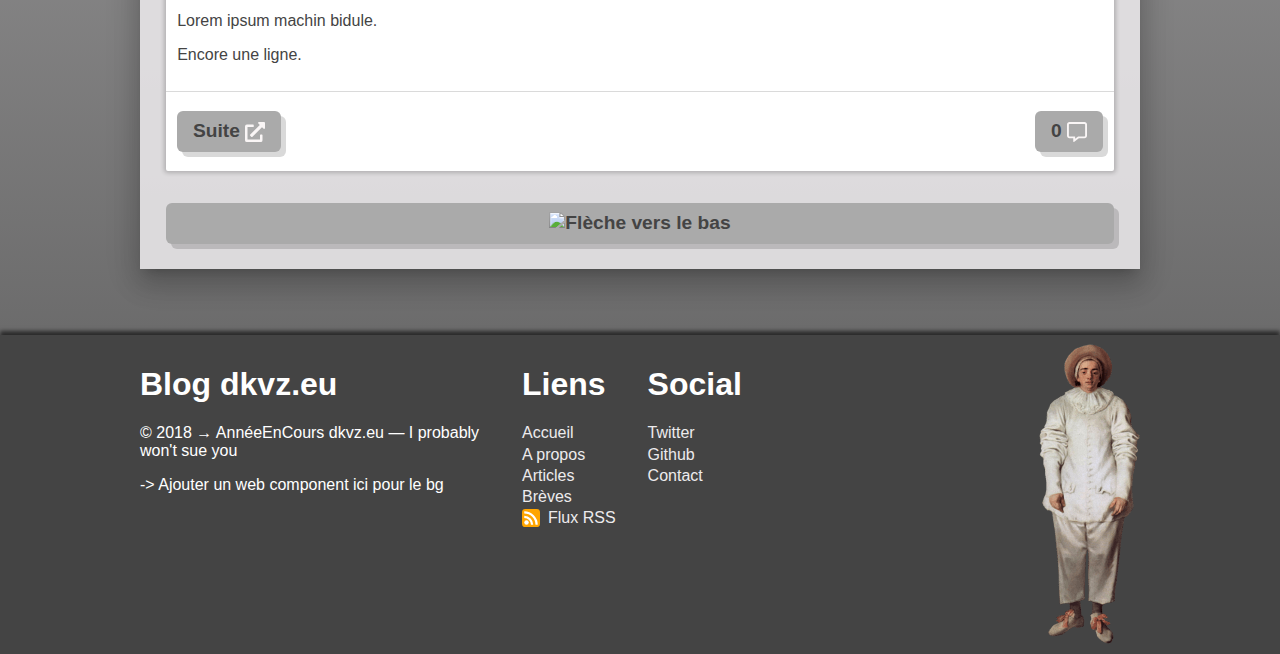
==== commit 925fec0d: "Button style that works but could be its own style instead of modifier" ====
--- a/src/index.html
+++ b/src/index.html
@@ -92,7 +92,7 @@
     </div>
     <div class="hero__bottom">
       <dark-mode-toggle
-        class="_js-only btn"
+        class="_js-only btn btn--no-padding"
         id="dark-mode-toggle"
         appearance="toggle"
         permanent
--- a/src/css/style.css
+++ b/src/css/style.css
@@ -46,6 +46,10 @@
   align-items: center;
 }
 
+dark-mode-toggle::part(toggleLabel) {
+  padding: 1rem;
+}
+
 /** Utilities **/
 
 .bg--gradient {
@@ -544,7 +548,6 @@
   font-weight: bold;
 }
 
-
 .btn:hover, .btn:focus, .btn:active {
   background-color: var(--grayed-color);
   color: var(--lighter-gray);
@@ -553,6 +556,13 @@
 .btn:focus, .btn:active {
   padding: 0.4rem 0.8rem;
   border: 3px solid var(--accent-color);
+}
+
+.btn--no-padding,
+.btn--no-padding:focus,
+.btn--no-padding:active {
+  padding: 0;
+  border: none;
 }
 
 /*.cta-buttons__btn {
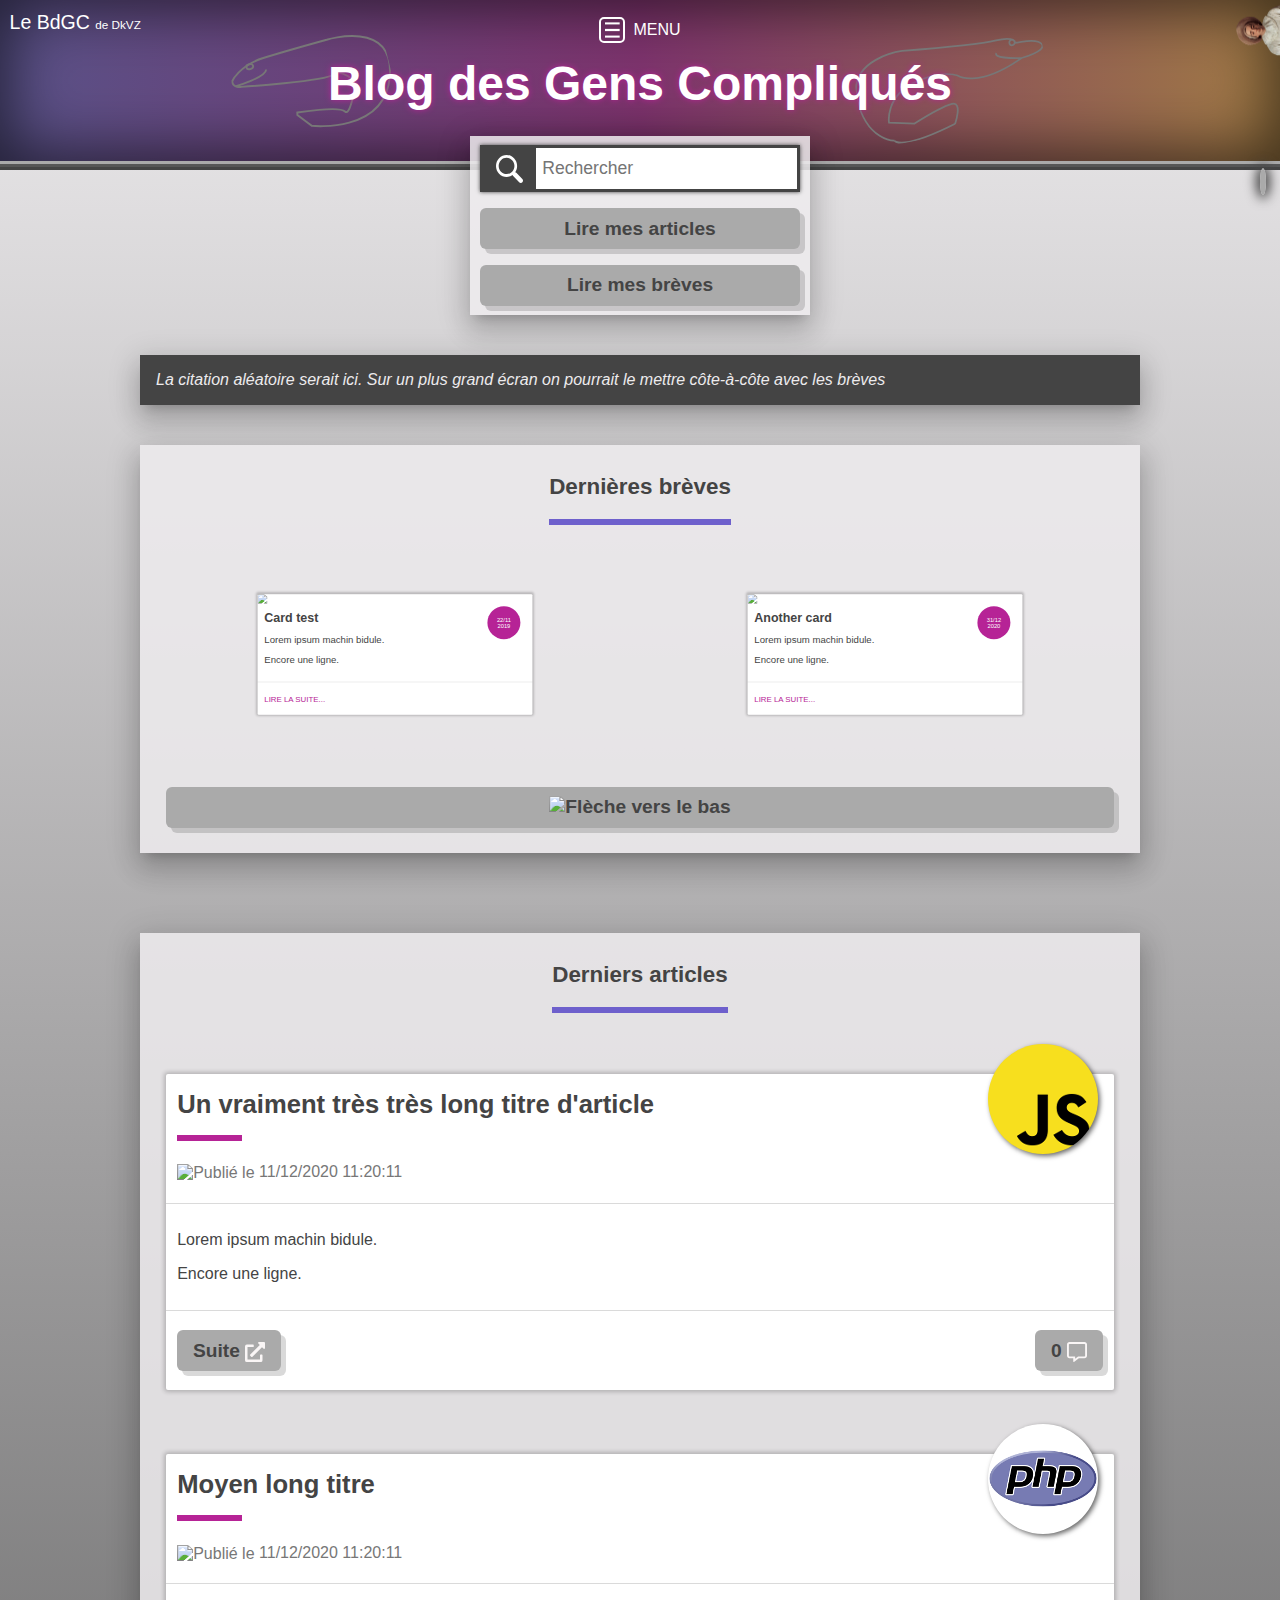
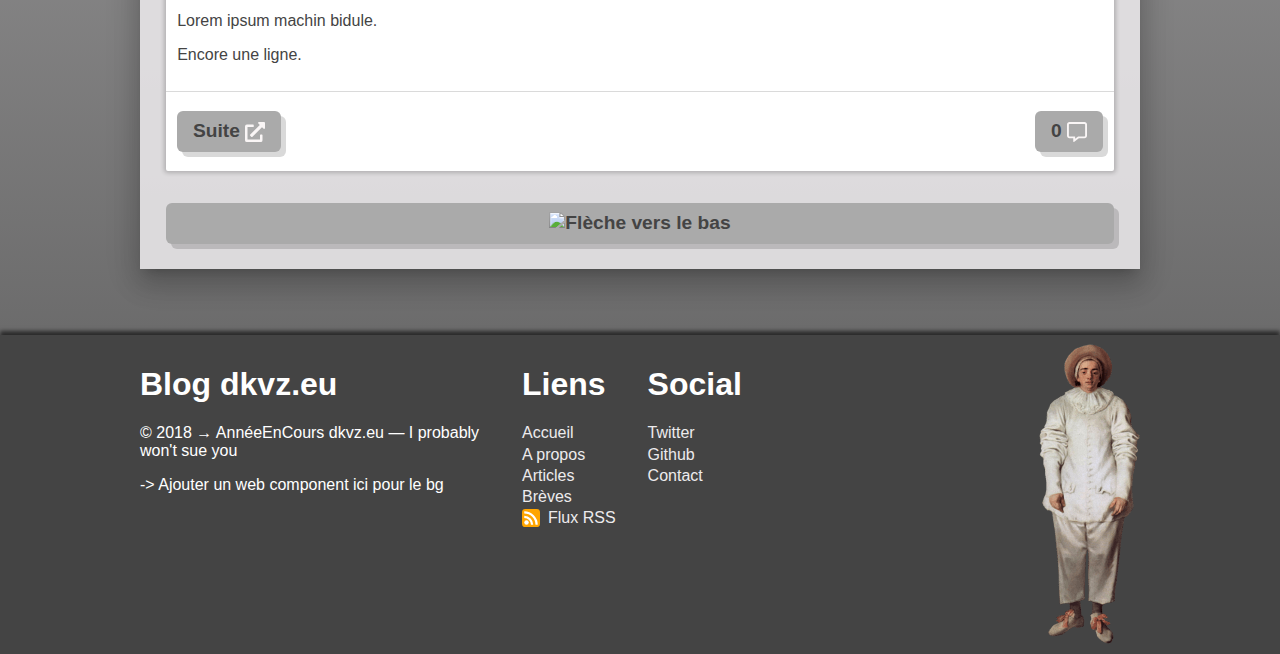
==== commit 5f27b387: "Dark mode button looking better" ====
--- a/src/index.html
+++ b/src/index.html
@@ -92,7 +92,7 @@
     </div>
     <div class="hero__bottom">
       <dark-mode-toggle
-        class="_js-only btn btn--no-padding"
+        class="_js-only btn btn--highlight"
         id="dark-mode-toggle"
         appearance="toggle"
         permanent
--- a/src/css/style.css
+++ b/src/css/style.css
@@ -309,8 +309,8 @@
 
 .hero__bottom {
   position: absolute;
-  bottom: 12px;
-  right: 12px;
+  bottom: -26px;
+  right: 14px;
   z-index: 2;
 }
 
@@ -558,11 +558,15 @@
   border: 3px solid var(--accent-color);
 }
 
-.btn--no-padding,
-.btn--no-padding:focus,
-.btn--no-padding:active {
+.btn--highlight {
+  padding: 3px 3px;
+  border-radius: 50%;
+  box-shadow: 0px 0px 12px 4px var(--dark-color);
+}
+
+.btn--highlight:focus,
+.btn--highlight:active {
   padding: 0;
-  border: none;
 }
 
 /*.cta-buttons__btn {
--- a/src/css/dark.css
+++ b/src/css/dark.css
@@ -82,4 +82,8 @@
 
 .menu-btn__icon {
   border: 2px solid var(--dark-color);
+}
+
+.card__date-pill {
+  color: var(--grayed-color);
 }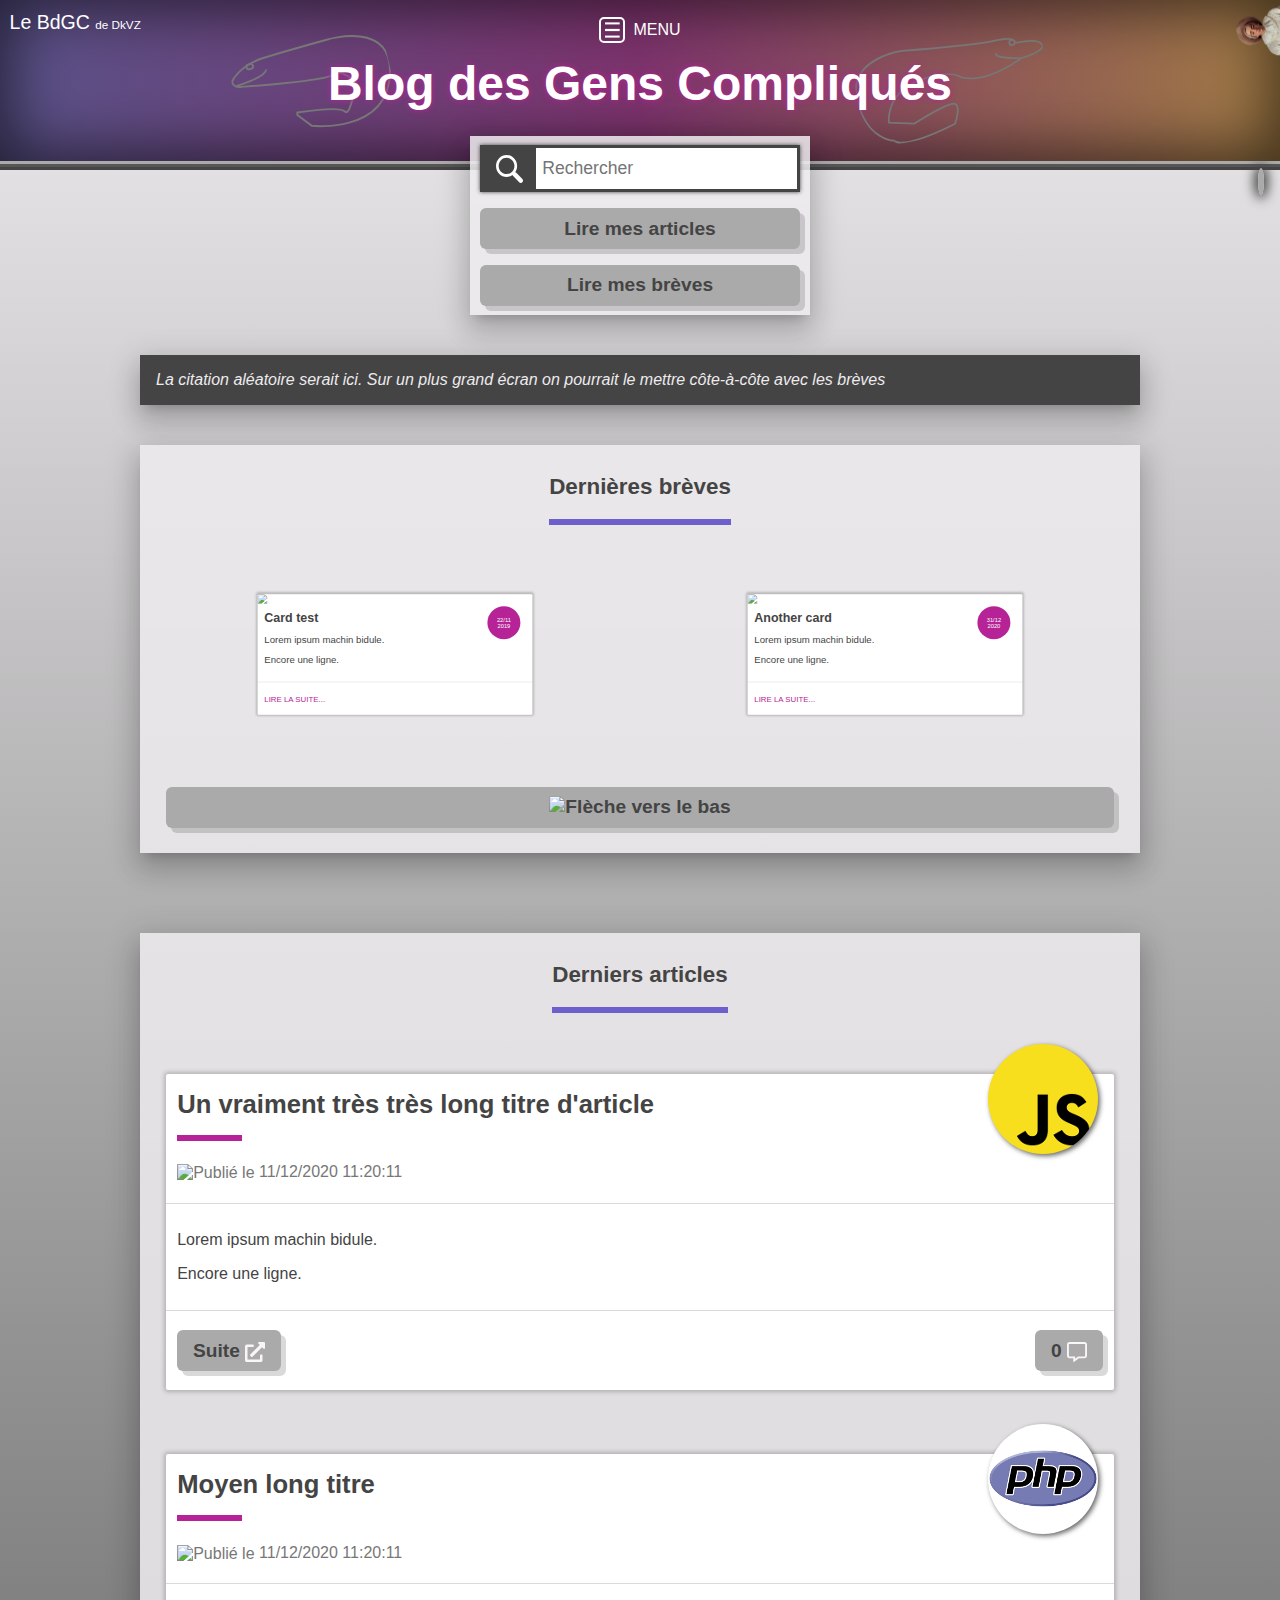
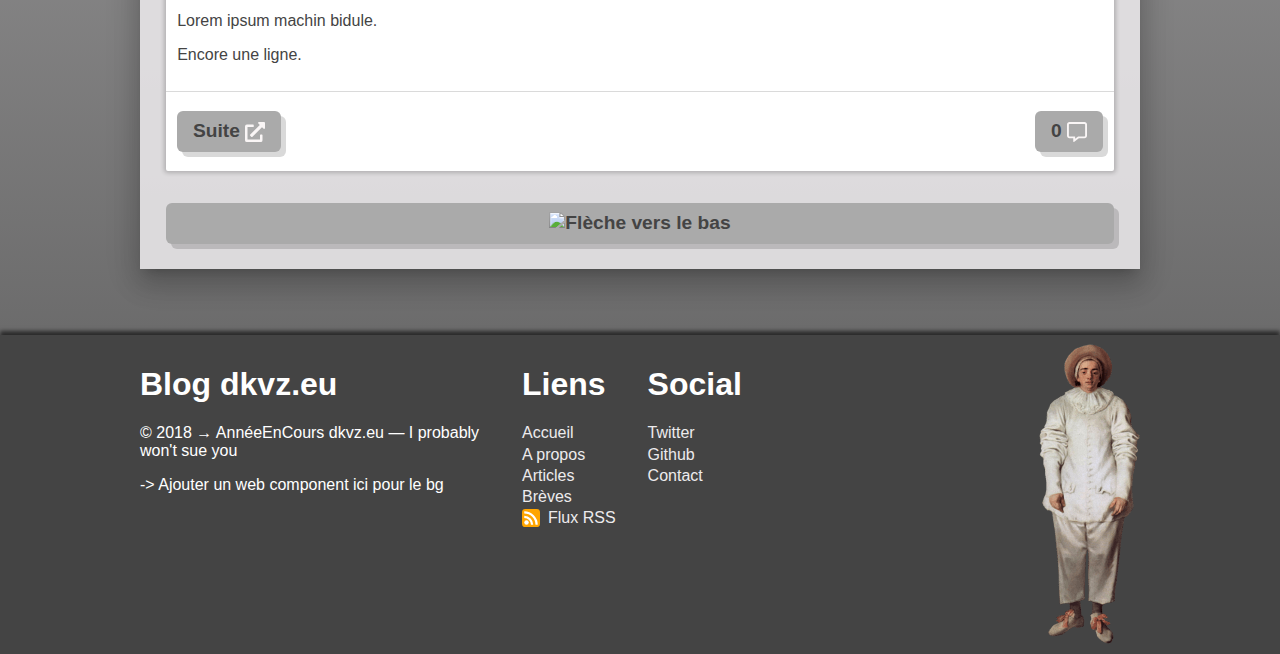
==== commit 1f7732b4: "Dark mode button looking good" ====
--- a/src/index.html
+++ b/src/index.html
@@ -93,6 +93,7 @@
     <div class="hero__bottom">
       <dark-mode-toggle
         class="_js-only btn btn--highlight"
+        title="Mode sombre / clair"
         id="dark-mode-toggle"
         appearance="toggle"
         permanent
--- a/src/css/style.css
+++ b/src/css/style.css
@@ -47,7 +47,7 @@
 }
 
 dark-mode-toggle::part(toggleLabel) {
-  padding: 1rem;
+  padding: 0.4rem;
 }
 
 /** Utilities **/
@@ -309,8 +309,8 @@
 
 .hero__bottom {
   position: absolute;
-  bottom: -26px;
-  right: 14px;
+  bottom: -20px;
+  right: 16px;
   z-index: 2;
 }
 
@@ -1058,6 +1058,10 @@
     padding: var(--main-padding);
   }
 
+  dark-mode-toggle::part(toggleLabel) {
+    padding: 1rem;
+  }
+
   .main-title {
     font-size: 3rem;
   }
@@ -1150,6 +1154,10 @@
     padding: 0.4rem 1.2rem;
   }
 
+  .hero__bottom {
+    bottom: -26px;
+  }
+
 }
 
 @media(min-width: 650px) and (max-width: 1024px) {
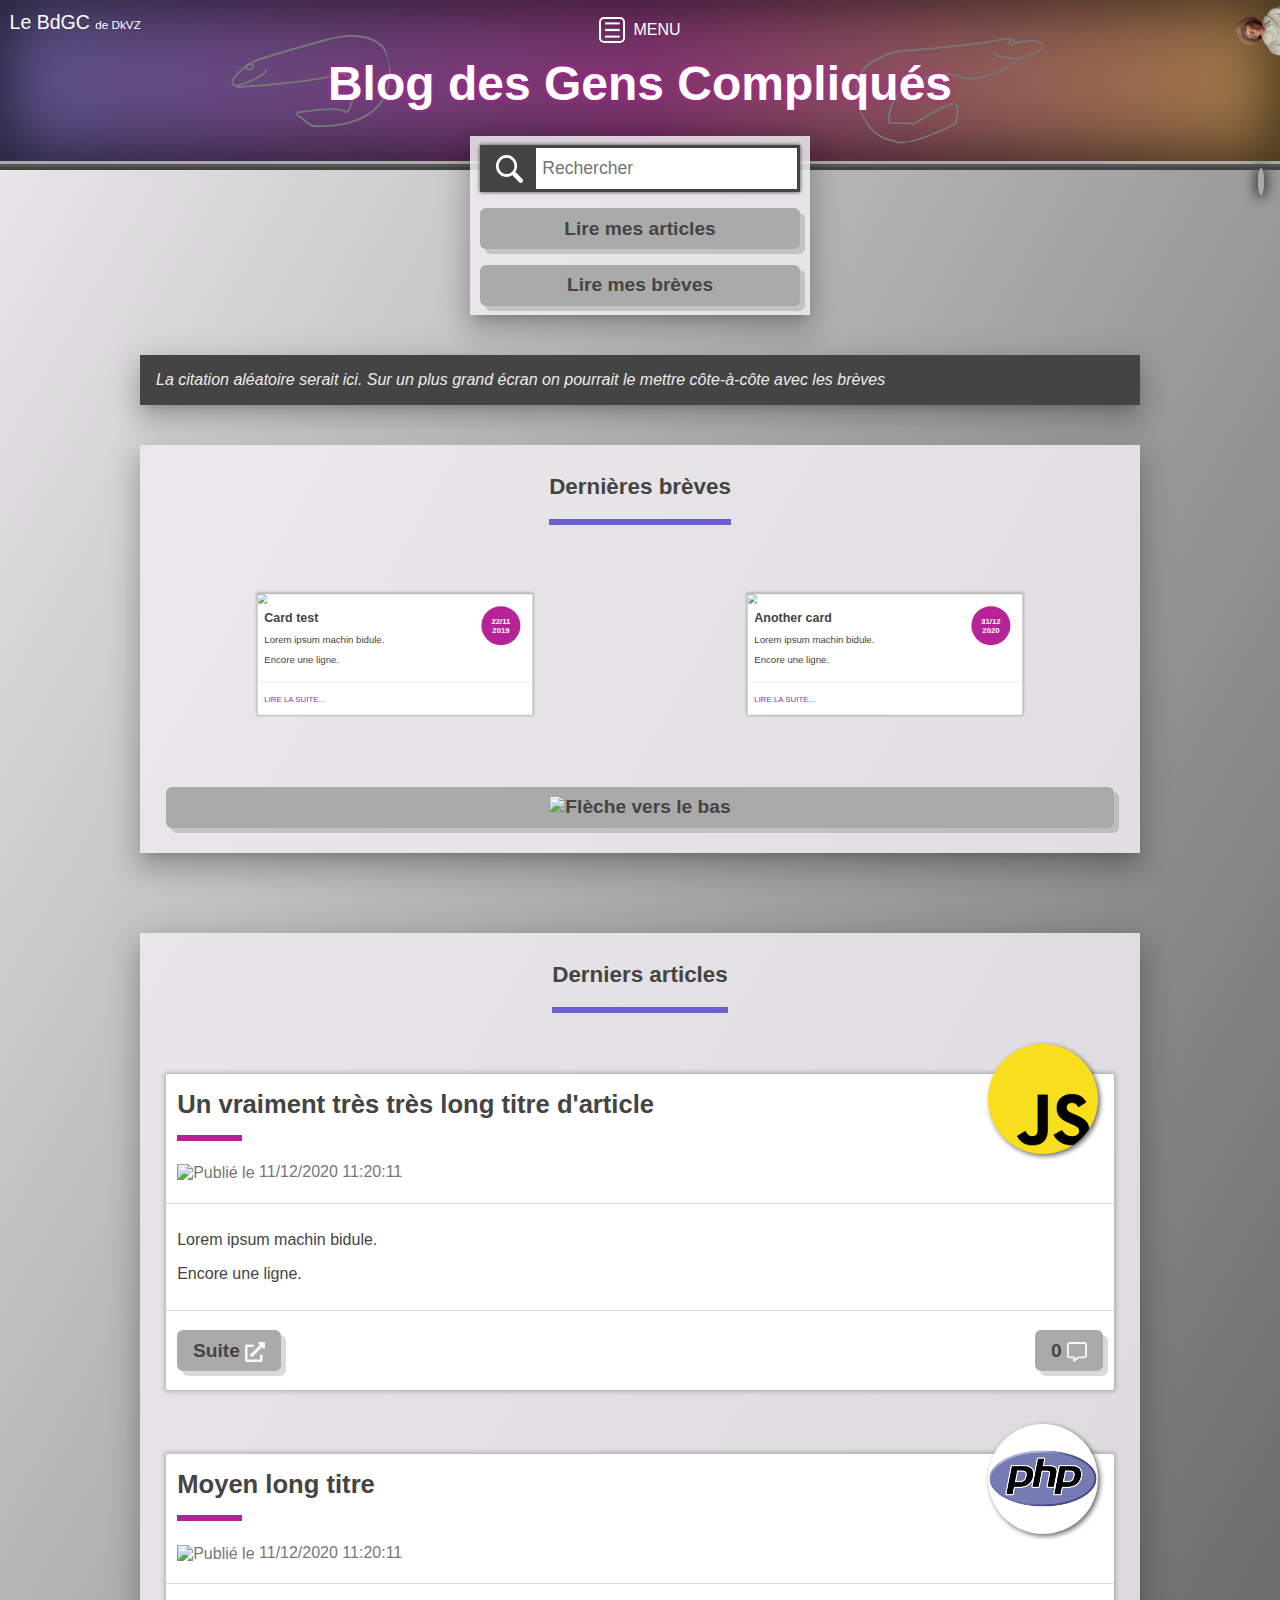
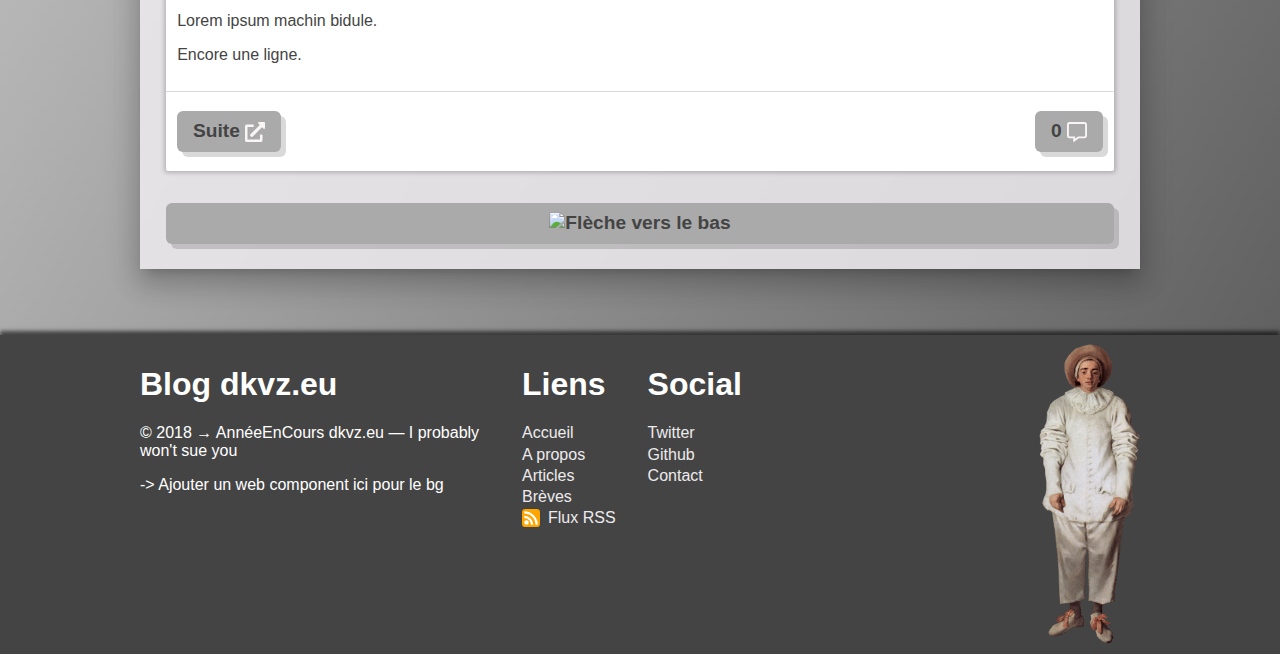
==== commit 90910db0: "Fix issue RSS feed icon on small screens" ====
--- a/src/index.html
+++ b/src/index.html
@@ -248,7 +248,7 @@
             <li><a href="#">A propos</a></li>
             <li><a href="#">Articles</a></li>
             <li><a href="#">Brèves</a></li>
-            <li><a href="#" class="flex--center"><img class="mr--1" src="img/rss_feed.svg" height="18" alt="RSS feed icon"> Flux RSS</a></li>
+            <li><a href="#" class="footer-sections__image-link"><img class="mr--1" src="img/rss_feed.svg" height="18" alt="RSS feed icon"> Flux RSS</a></li>
           </ul>
         </section>
         <section>
--- a/src/css/style.css
+++ b/src/css/style.css
@@ -13,6 +13,7 @@
   --light-gray-color: #aaa;
   --lighter-gray: #faf6f6;
   --light-color: #fff;
+  --always-light-color: #fff;
   /*--dark-color: #555;*/
   --dark-color: rgb(68, 68, 68);
   --dark-color-transp: rgba(68, 68, 68, 0.86);
@@ -32,6 +33,12 @@
 
 html, body {
   min-height: 100vh;
+  scrollbar-color: var(--primary-color) var(--light-color);
+}
+
+::selection {
+  color: var(--always-light-color);
+  background-color: var(--accent-color);
 }
 
 /*dark-mode-toggle {
@@ -55,7 +62,7 @@
 .bg--gradient {
   background-color: var(--secondary-color);
   /*background: linear-gradient(to bottom, rgba(220,220,220,0.9) 0%,rgba(69,90,100,0.9) 100%);*/
-  background: linear-gradient(to bottom, var(--secondary-color) 0%,rgba(68,68,68,0.9) 100%);
+  background: linear-gradient(to right bottom, var(--secondary-color) 0%,rgba(68,68,68,0.9) 100%);
 }
 
 .bg--gradient-clouds {
@@ -500,6 +507,12 @@
 
 .footer-sections p {
   color: var(--light-color);
+}
+
+.footer-sections__image-link {
+  display: flex;
+  justify-content: baseline;
+  align-items: center;
 }
 
 .cta-buttons {
@@ -683,10 +696,11 @@
   color: var(--light-color);
   padding: 0.8rem;
   word-break: break-all;
-  width: 55px;
-  height: 55px;
+  width: 65px;
+  height: 65px;
   text-align: center;
-  font-size: 0.6rem;
+  font-size: 0.8rem;
+  font-weight: bold;
   display: flex;
   justify-content: center;
   align-items: center;
--- a/src/css/light.css
+++ b/src/css/light.css
@@ -1,12 +1,3 @@
-/**
-TODO
-Lots of repeated styles from the default stylesheet are in here.
-Maybe it can be stripped down significantly.
-OR
-CSS props present in both light and dark.css can be REMOVED from
-default CSS.
-**/
-
 :root {
   --secondary-color: #edebed;
   --secondary-color-transp: rgba(237, 235, 237, 0.86);
@@ -18,40 +9,3 @@
   --dark-color-transp: rgba(68, 68, 68, 0.86);
   --dark-color-extra-transp: rgb(68, 68, 68, 0.6);
 }
-
-.bg--gradient {
-  background-color: var(--secondary-color);
-  /*background: linear-gradient(to bottom, rgba(220,220,220,0.9) 0%,rgba(69,90,100,0.9) 100%);*/
-  background: linear-gradient(to bottom, var(--secondary-color) 0%,rgba(68,68,68,0.9) 100%);
-}
-
-.quote-card {
-  background-color: var(--dark-color);
-}
-
-.btn:hover, .btn:focus, .btn:active {
-  background-color: var(--grayed-color);
-  color: var(--lighter-gray);
-}
-
-body > footer {
-  color: var(--light-color);
-  background-color: var(--dark-color);
-}
-
-.footer-sections p {
-  color: var(--light-color);
-}
-
-.pill {
-  background-color: var(--secondary-color-transp);
-}
-
-.pill a {
-  color: var(--primary-color);
-}
-
-.pill a:hover {
-  color: var(--accent-color);
-}
-
